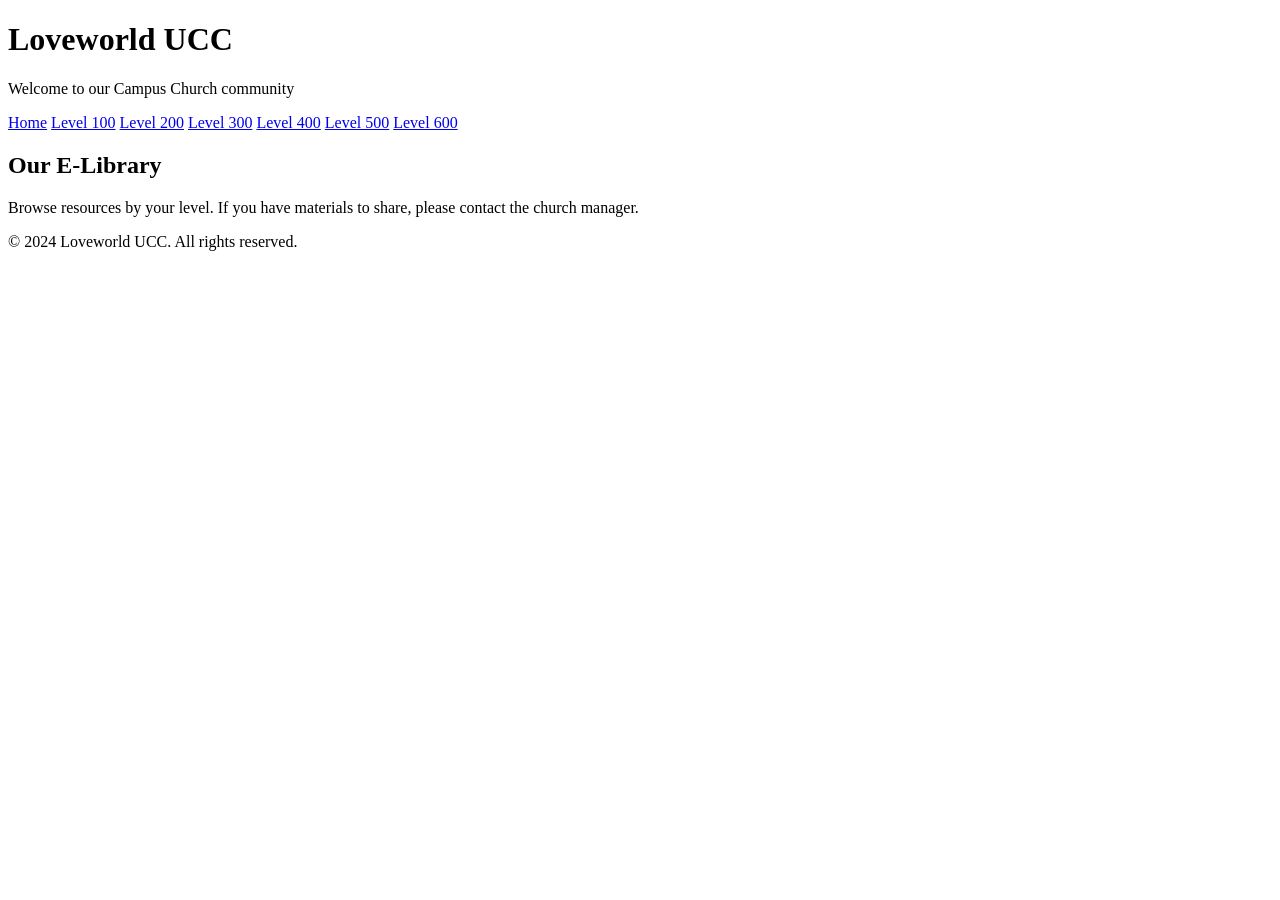
==== index.html @ 9694ed11 "Rename Index.html to index.html" ====
<!DOCTYPE html>
<html lang="en">
<head>
    <meta charset="UTF-8">
    <meta name="viewport" content="width=device-width, initial-scale=1.0">
    <title>Loveworld UCC | Campus Church</title>
    <link rel="stylesheet" href="css/style.css">
</head>
<body>
    <header>
        <h1>Loveworld UCC</h1>
        <p>Welcome to our Campus Church community</p>
    </header>

    <nav>
        <a href="index.html">Home</a>
        <a href="level100.html">Level 100</a>
        <a href="level200.html">Level 200</a>
        <a href="level300.html">Level 300</a>
        <a href="level400.html">Level 400</a>
        <a href="level500.html">Level 500</a>
        <a href="level600.html">Level 600</a>
    </nav>

    <main>
        <section>
            <h2>Our E-Library</h2>
            <p>Browse resources by your level. If you have materials to share, please contact the church manager.</p>
            <!-- This is where you'd add a notice about how to contribute since uploads aren't automatic -->
        </section>
    </main>

    <footer>
        <p>© 2024 Loveworld UCC. All rights reserved.</p>
    </footer>
</body>
</html>
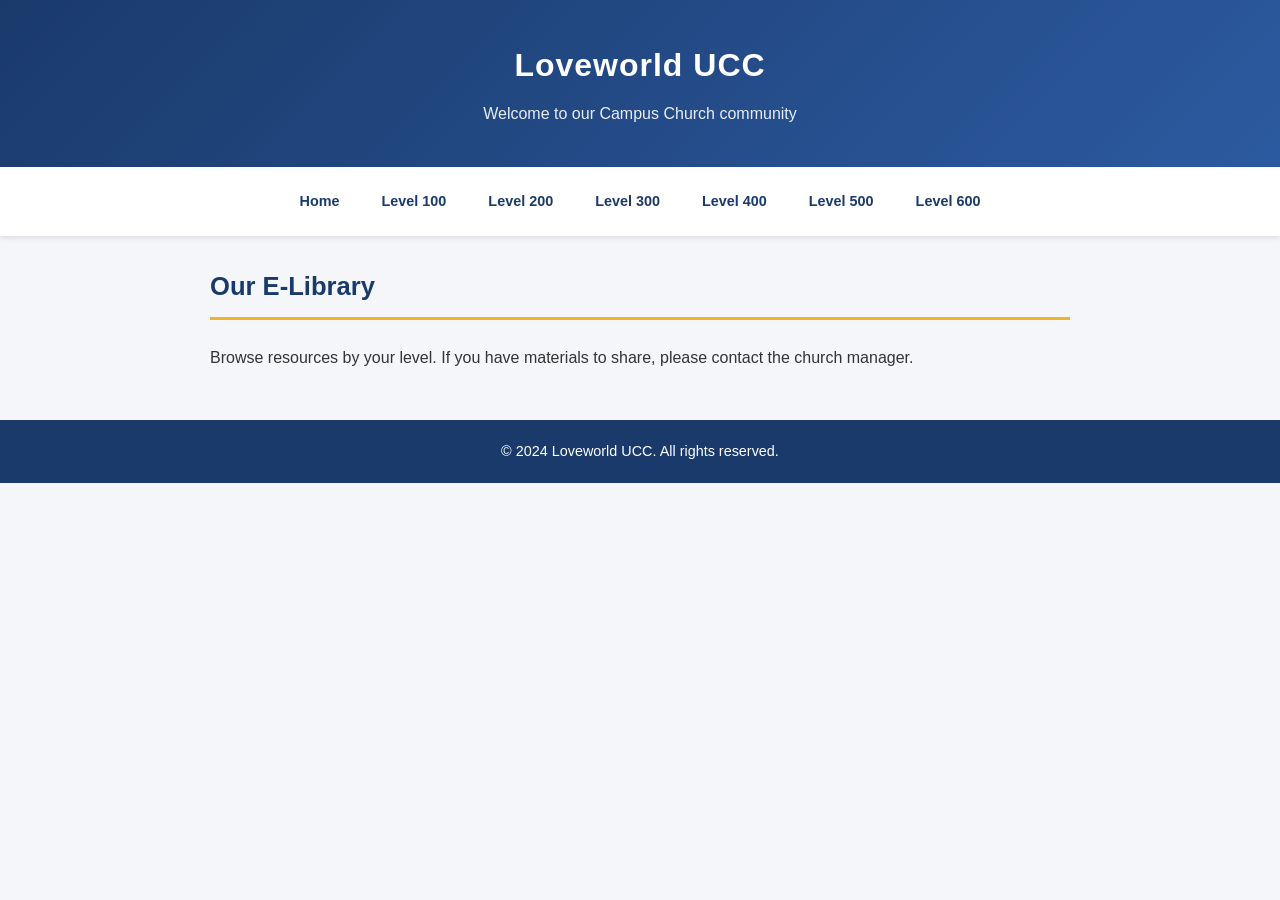
==== commit 3dd00a1c: "Update index.html" ====
--- a/index.html
+++ b/index.html
@@ -4,7 +4,7 @@
     <meta charset="UTF-8">
     <meta name="viewport" content="width=device-width, initial-scale=1.0">
     <title>Loveworld UCC | Campus Church</title>
-    <link rel="stylesheet" href="css/style.css">
+    <link rel="stylesheet" href="style.css">
 </head>
 <body>
     <header>
--- a/style.css
+++ b/style.css
@@ -0,0 +1,143 @@
+/* Reset and base styles */
+* {
+    margin: 0;
+    padding: 0;
+    box-sizing: border-box;
+}
+
+body {
+    font-family: 'Segoe UI', Tahoma, Geneva, Verdana, sans-serif;
+    line-height: 1.6;
+    background-color: #f4f6f9;
+    color: #333;
+}
+
+/* Header */
+header {
+    background: linear-gradient(135deg, #1a3a6b, #2c5aa0);
+    color: white;
+    padding: 40px 20px;
+    text-align: center;
+}
+
+header h1 {
+    font-size: 2em;
+    margin-bottom: 10px;
+    letter-spacing: 1px;
+}
+
+header p {
+    font-size: 1em;
+    opacity: 0.9;
+}
+
+/* Navigation */
+nav {
+    background-color: #ffffff;
+    display: flex;
+    flex-wrap: wrap;
+    justify-content: center;
+    gap: 10px;
+    padding: 15px;
+    box-shadow: 0 2px 5px rgba(0,0,0,0.1);
+    position: sticky;
+    top: 0;
+    z-index: 100;
+}
+
+nav a {
+    color: #1a3a6b;
+    text-decoration: none;
+    padding: 8px 16px;
+    border-radius: 20px;
+    font-weight: 600;
+    font-size: 0.9em;
+    transition: all 0.3s ease;
+}
+
+nav a:hover {
+    background-color: #1a3a6b;
+    color: white;
+}
+
+/* Main content */
+main {
+    max-width: 900px;
+    margin: 30px auto;
+    padding: 0 20px;
+}
+
+main h2 {
+    color: #1a3a6b;
+    border-bottom: 3px solid #f0b429;
+    padding-bottom: 10px;
+    margin-bottom: 25px;
+    font-size: 1.6em;
+}
+
+main h3 {
+    color: #2c5aa0;
+    margin: 25px 0 10px;
+    font-size: 1.2em;
+}
+
+main ul {
+    list-style: none;
+    padding: 0;
+}
+
+main ul li {
+    background: white;
+    margin-bottom: 10px;
+    padding: 15px 20px;
+    border-radius: 8px;
+    box-shadow: 0 2px 5px rgba(0,0,0,0.05);
+    transition: transform 0.2s ease;
+}
+
+main ul li:hover {
+    transform: translateX(5px);
+    box-shadow: 0 4px 10px rgba(0,0,0,0.1);
+}
+
+main ul li a {
+    color: #2c5aa0;
+    text-decoration: none;
+    font-weight: 500;
+}
+
+main ul li a:hover {
+    color: #f0b429;
+}
+
+main p em {
+    display: block;
+    margin-top: 20px;
+    color: #777;
+    font-size: 0.9em;
+    text-align: center;
+}
+
+/* Footer */
+footer {
+    background-color: #1a3a6b;
+    color: white;
+    text-align: center;
+    padding: 20px;
+    margin-top: 50px;
+    font-size: 0.9em;
+}
+
+/* Mobile responsiveness */
+@media (max-width: 600px) {
+    header h1 {
+        font-size: 1.6em;
+    }
+    nav a {
+        font-size: 0.8em;
+        padding: 6px 12px;
+    }
+    main h2 {
+        font-size: 1.3em;
+    }
+}
